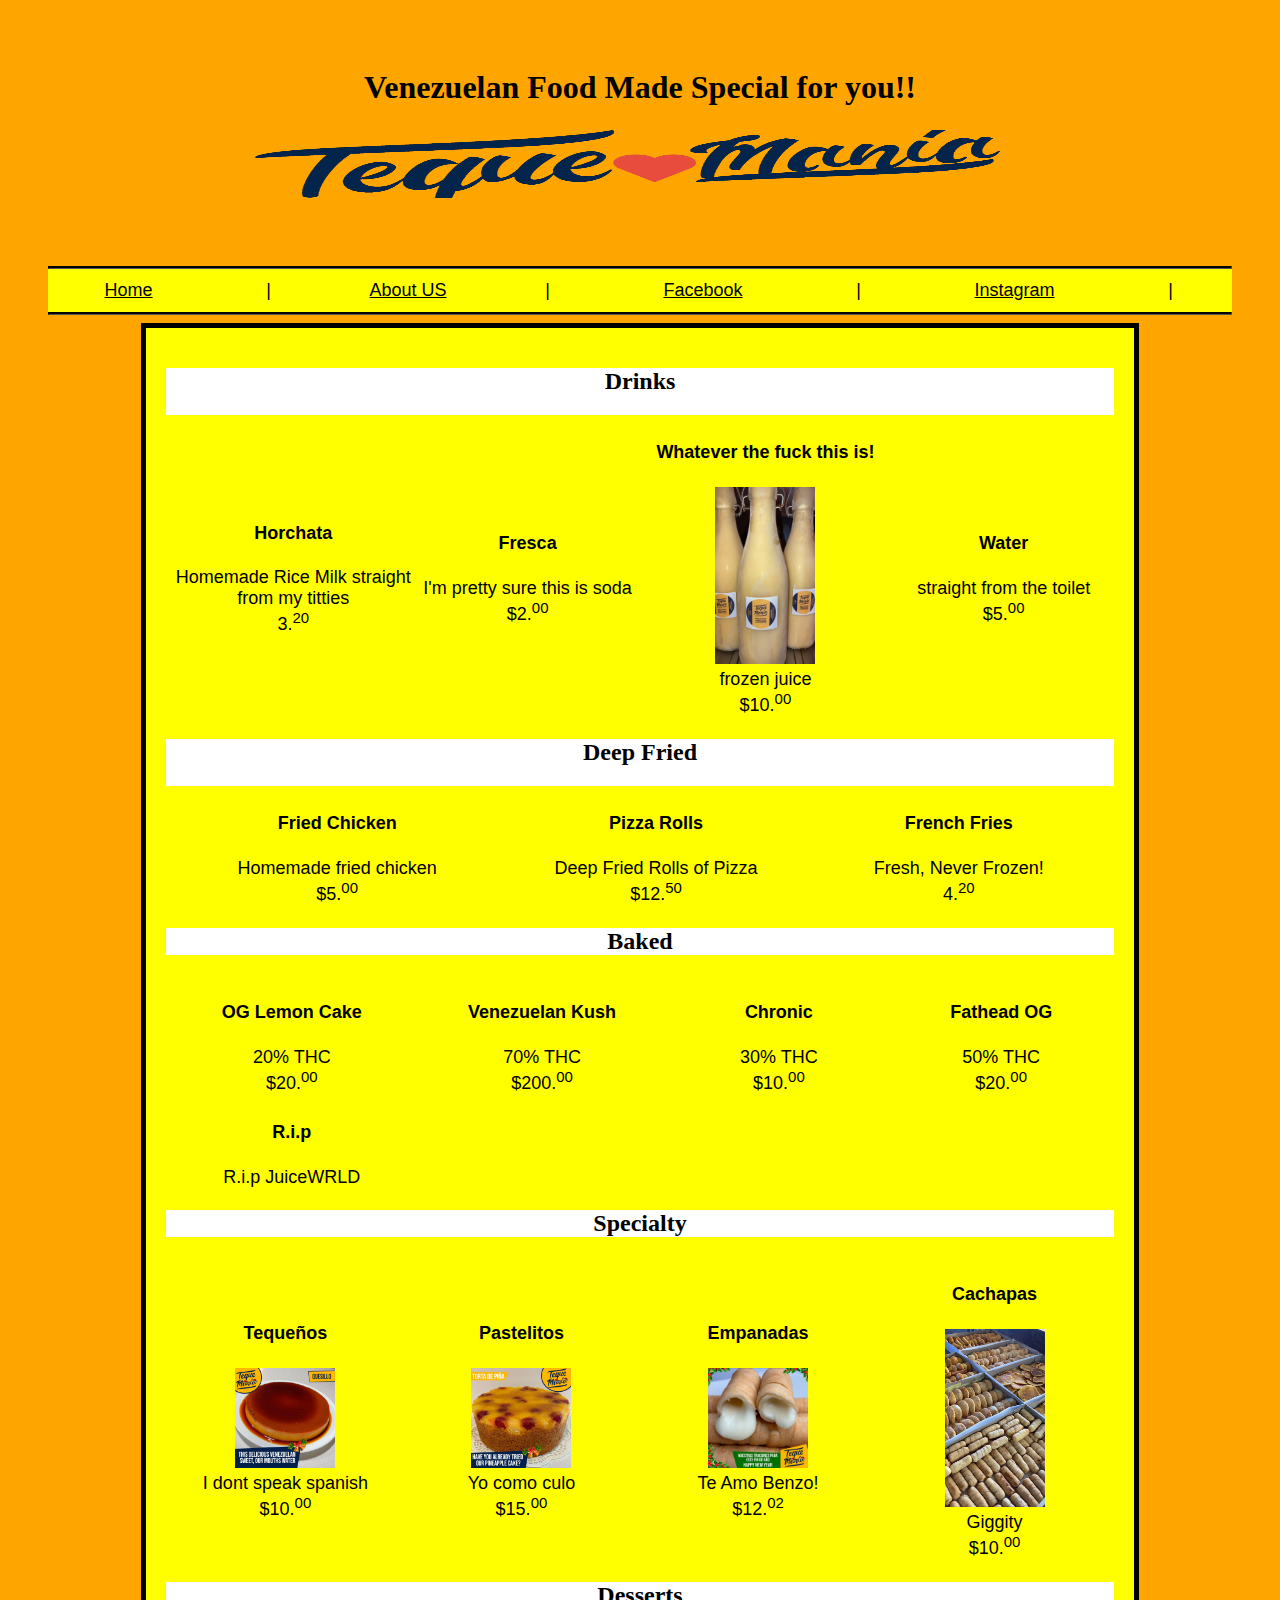
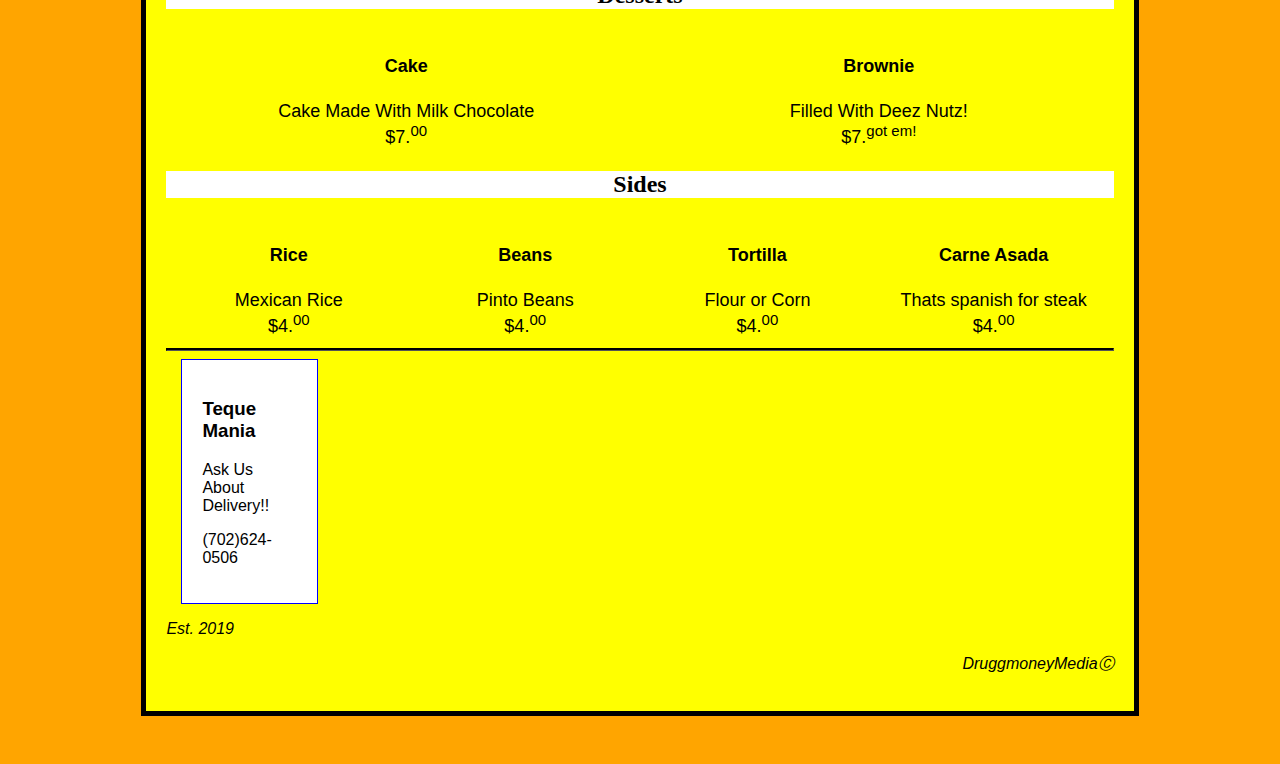
==== index.html @ f6efbf39 "Added 2 html files, css file, and a folder with pics" ====
<!DOCTYPE html>
<html>
    <head>

        <meta charset="UTF-8">
        <meta name="description" content="Venezuelan Food in Las Vegas">
        <meta name="author" content="Maria y Michael Cuellar">
        <meta name="keywords" content="Las Vegas, Nevada, Venezuelan Food">
        <link rel="stylesheet" type="text/css" href="styles.css">
        <meta name="viewport" content="width=device-width, initial-scale=1.0">

        <title>Teque Mania Las Vegas</title>

    </head>
    <body>
      <header>
        <h1>Venezuelan Food Made Special for you!!</h1>
        <br/>
        <br/>
        <br/>
        <br/>
        <br/>


      </header>
      <nav>
      <hr/>
        <table>
          <tr>
            <td><a href="index.html">Home</a></td>
            <td> | </td>
            <td><a href="about.html">About US</a></td>
            <td>|</td>
            <td><a href="https://www.facebook.com/valentina.lathulerie.5" target="_blank">Facebook</a></td>
            <td>|</td>
            <td><a href="https://www.instagram.com/tequemania_lv/" target="_blank">Instagram</a></td>
            <td>|</td>
          </tr>
        </table>
        <hr/>
      </nav>
      <main>
        <div class="menu">
          <!--Drinks---------------->
          <section>
            <h2>Drinks</h2>
            <article>
              <table>
                <tbody>
                  <tr>
                    <td><h4>Horchata</h4>Homemade Rice Milk straight from my titties <br/>3.<sup>20</sup></td>
                    <td><h4>Fresca</h4>I'm pretty sure this is soda<br/>$2.<sup>00</sup></td>
                    <td><h4>Whatever the fuck this is!</h4><img width="100" src="photos/juice.jpg" alt="Frozen Juice" /><br/>frozen juice<br/>$10.<sup>00</sup></td>
                    <td><h4>Water</h4>straight from the toilet<br/>$5.<sup>00</sup></td>

                  </tr>

                </tbody>

              </table>


            </article>

          </section>
          <!--Deep Fried------------>
          <section>
            <h2>Deep Fried</h2>
            <article>
              <table>
                <tr>
                  <td><h4>Fried Chicken</h4>Homemade fried chicken<br/>$5.<sup>00</sup></td>
                  <td><h4>Pizza Rolls</h4>Deep Fried Rolls of Pizza<br/>$12.<sup>50</sup></td>
                  <td><h4>French Fries</h4>Fresh, Never Frozen!<br/>4.<sup>20</sup></td>

                </tr>
              <table>

            </article>

          </section>
          <!--Baked----------------->
          <section>
            <h2>Baked</h2>
            <article>
              <table>
                <tr>
                  <td><h4>OG Lemon Cake</h4>20% THC<br/>$20.<sup>00</td>
                  <td><h4>Venezuelan Kush</h4>70% THC<br/>$200.<sup>00</td>
                  <td><h4>Chronic</h4>30% THC<br/>$10.<sup>00</td>
                  <td><h4>Fathead OG</h4>50% THC<br/>$20.<sup>00</td>
                </tr>
                <tr>
                  <td><h4>R.i.p</h4> R.i.p JuiceWRLD</td>
                </tr>
              <table>
            </article>

          </section>
          <!--Specialty-------------->
          <section>
            <h2>Specialty</h2>
            <article>
              <table>
                <tr>
                  <td><h4>Tequeños</h4><img width="100" src="photos/1.jpg" alt="Frozen Juice" /><br/>I dont speak spanish<br/>$10.<sup>00</sup></td>
                  <td><h4>Pastelitos</h4><img width="100" src="photos/2.jpg" alt="Frozen Juice" /><br/>Yo como culo<br/>$15.<sup>00</sup></td>
                  <td><h4>Empanadas</h4><img width="100" src="photos/3.jpg" alt="Frozen Juice" /><br/>Te Amo Benzo!<br/>$12.<sup>02</sup></td>
                  <td><h4>Cachapas</h4><img width="100" src="photos/4.jpg" alt="Frozen Juice" /><br/>Giggity<br/>$10.<sup>00</sup></td>
                </tr>
              <table>
            </article>

          </section>
          <!--Desserts--------------->
          <section>
            <h2>Desserts</h2>
            <article>
              <table>
                <tr>
                  <td><h4>Cake</h4>Cake Made With Milk Chocolate<br/>$7.<sup>00</sup></td>
                  <td><h4>Brownie</h4>Filled With Deez Nutz!<br/>$7.<sup>got em!</sup></td>

                </tr>
              <table>
            </article>

          </section>
          <!--Sides------------------>
          <section>
            <h2>Sides</h2>
            <article>
              <table>
                <tr>
                  <td><h4>Rice</h4>Mexican Rice<br/>$4.<sup>00</sup></td>
                  <td><h4>Beans</h4>Pinto Beans<br/>$4.<sup>00</sup></td>
                  <td><h4>Tortilla</h4>Flour or Corn<br/>$4.<sup>00</sup></td>
                  <td><h4>Carne Asada</h4>Thats spanish for steak<br/>$4.<sup>00</sup></td>
                </tr>
              <table>
            </article>

          </section>
        </div>
      </main>
      <footer>
        <hr/>
        <div class="contact">
          <h3>Teque Mania</h3>
          <p>Ask Us About Delivery!!</p>
          <p>(702)624-0506
        </div>
        <p class="established">Est. 2019</p>
        <p class="established" align="right"> DruggmoneyMediaⒸ</p>
</html>
---- styles.css ----
h1, h2{
  text-align: center;
  font-family: Impact;
}
main{
  background-color: orange;
}
a {
  color: black;
}
a:visited{
  color: black;
}
a:hover{
  color: blue;
}
a:active
{
  color: white;
}
header{
  background-image: url("photos/header 2.png");
  background-color: orange;
  background-size: 65% 36%;
  background-repeat: no-repeat;
  background-position: center center;
  width: 100%;
  padding-bottom: 40px;
  margin-top: auto;
  }
.menu{
  width: 80%;
  background-color: yellow;
  margin-top: auto;
  margin-left: auto;
  margin-bottom: auto;
  margin-right: auto;
  padding: 20px;
  border: 5px solid black;
}
section{
  background-color: white;

}
td{
  width: 1%;
  font-size: 18px;
  text-align: center;
  margin-left: auto;
  margin-right: auto;
  margin-bottom: auto;
}
article{
  background-color: yellow;

}
body{
  background-color: orange;
  font-family: sans-serif;
  padding: 40px;
}
.contact{
  background-color: white;
  width: 10%;
  margin-left: 15px;
  padding: 20px;
  border: 1px solid blue;

}
nav{
  background-color: yellow;
  width: auto;
}
.about{
  background-color: white;

  width: 1000px;
}
.established {
  font-style: italic;
}
hr{
  height: 1px;
  background-color: black;
  border-color: black;
}
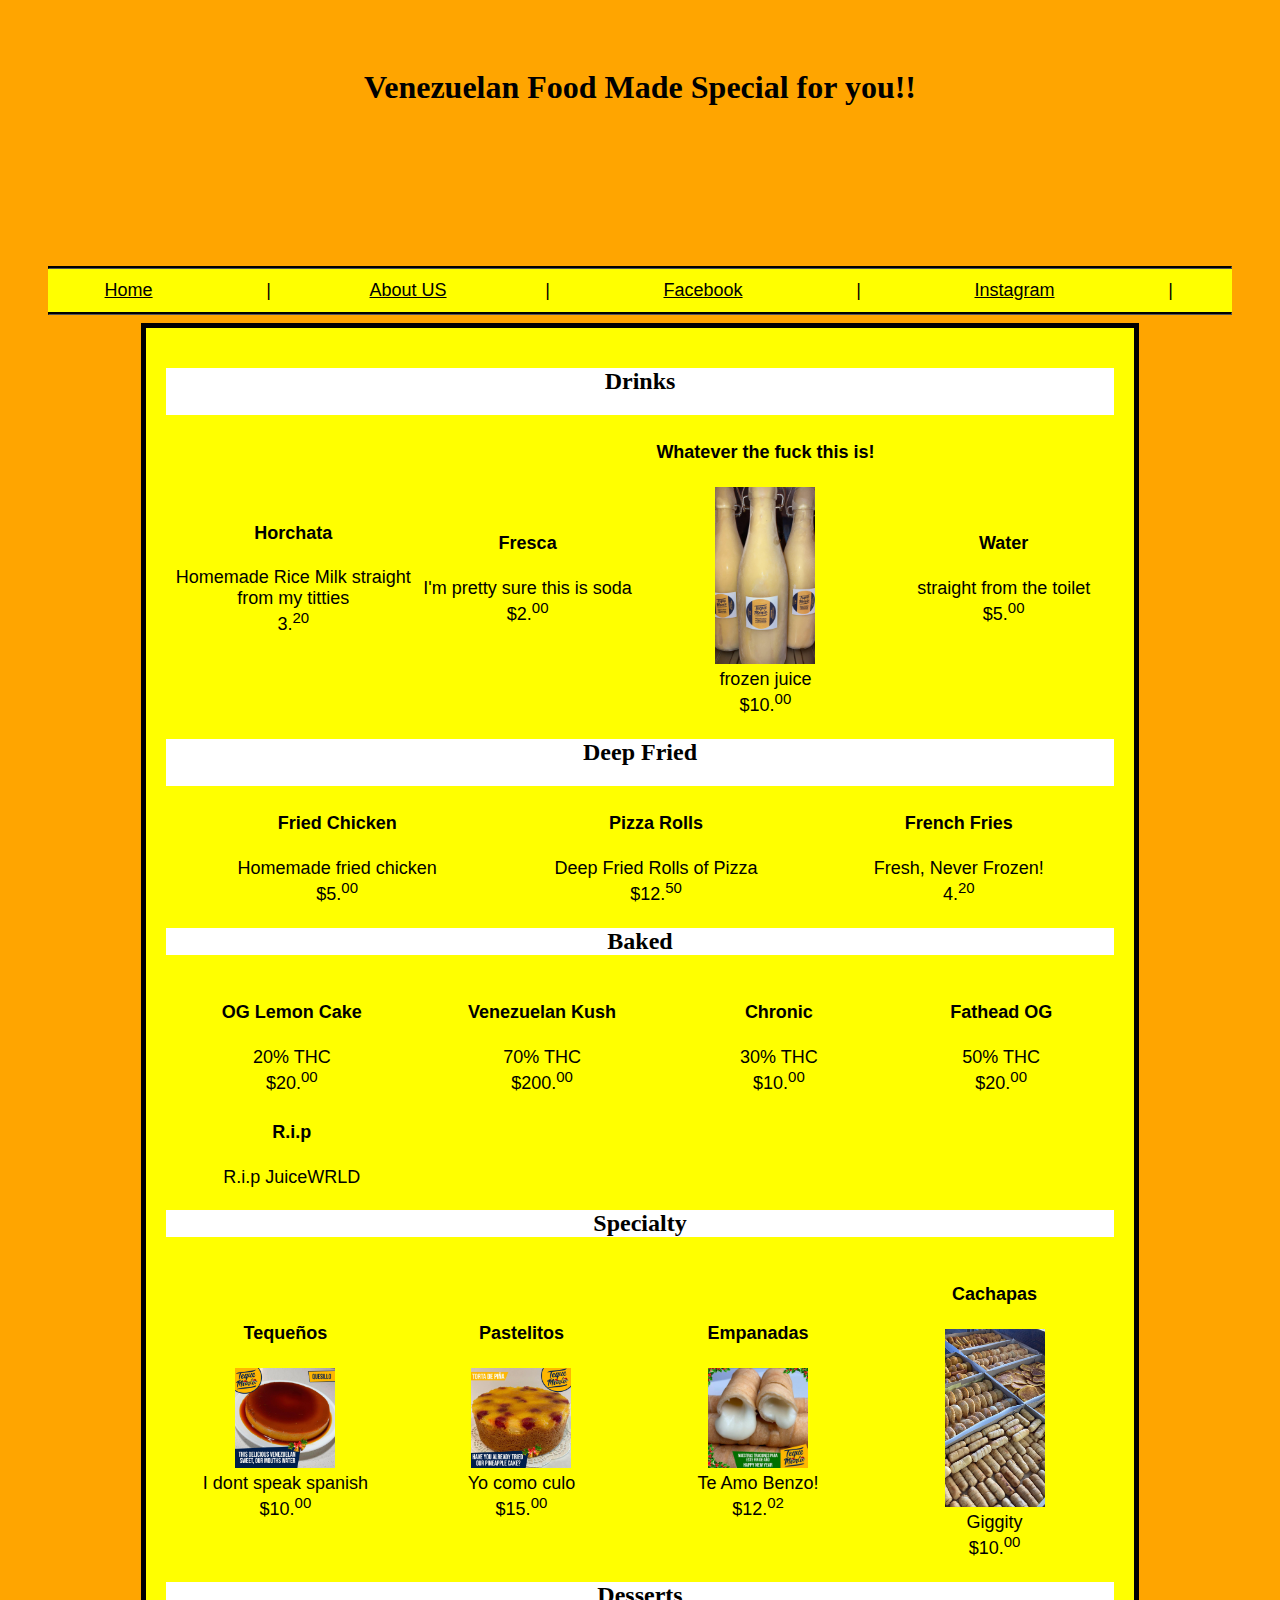
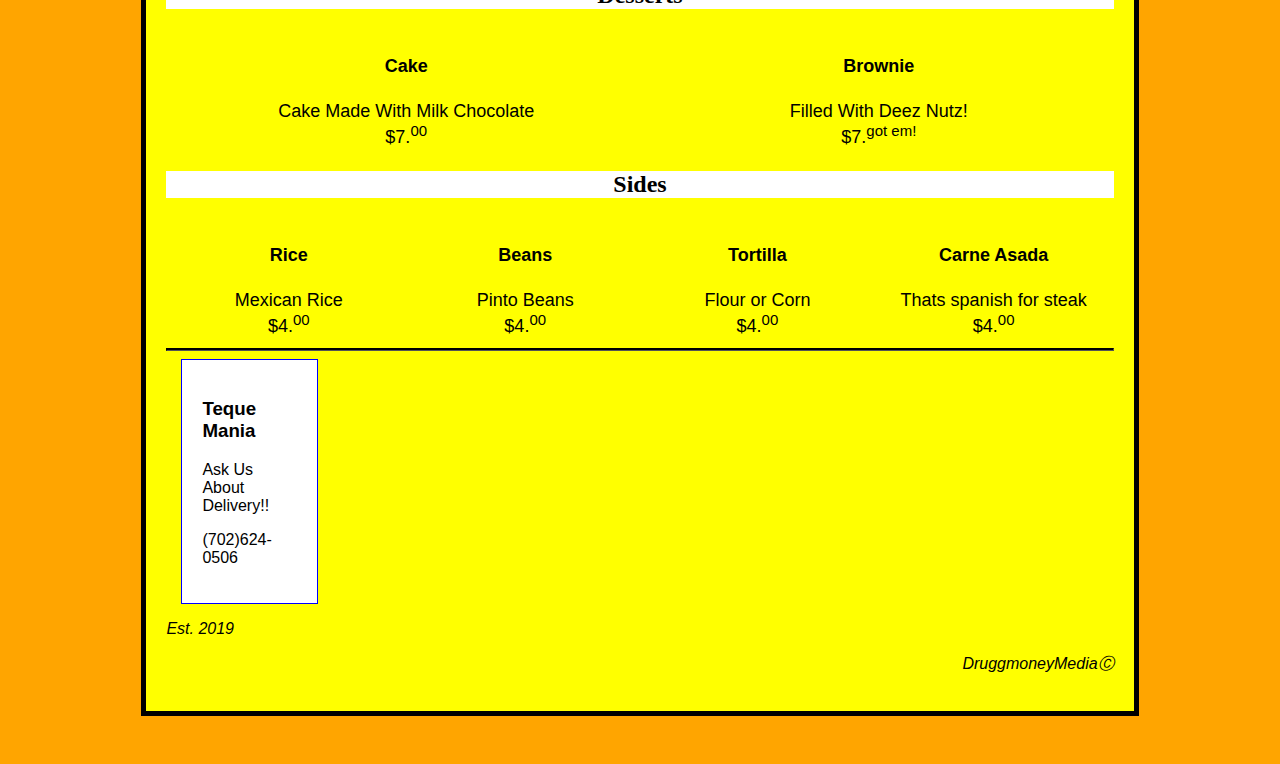
==== commit bb233dd0: "changed file setup" ====
--- a/index.html
+++ b/index.html
@@ -6,7 +6,7 @@
         <meta name="description" content="Venezuelan Food in Las Vegas">
         <meta name="author" content="Maria y Michael Cuellar">
         <meta name="keywords" content="Las Vegas, Nevada, Venezuelan Food">
-        <link rel="stylesheet" type="text/css" href="styles.css">
+        <link rel="stylesheet" type="text/css" href="css/styles.css">
         <meta name="viewport" content="width=device-width, initial-scale=1.0">
 
         <title>Teque Mania Las Vegas</title>
--- a/css/styles.css
+++ b/css/styles.css
@@ -0,0 +1,86 @@
+h1, h2{
+  text-align: center;
+  font-family: Impact;
+}
+main{
+  background-color: orange;
+}
+a {
+  color: black;
+}
+a:visited{
+  color: black;
+}
+a:hover{
+  color: blue;
+}
+a:active
+{
+  color: white;
+}
+header{
+  background-image: url("photos/header 2.png");
+  background-color: orange;
+  background-size: 65% 36%;
+  background-repeat: no-repeat;
+  background-position: center center;
+  width: 100%;
+  padding-bottom: 40px;
+  margin-top: auto;
+  }
+.menu{
+  width: 80%;
+  background-color: yellow;
+  margin-top: auto;
+  margin-left: auto;
+  margin-bottom: auto;
+  margin-right: auto;
+  padding: 20px;
+  border: 5px solid black;
+}
+section{
+  background-color: white;
+
+}
+td{
+  width: 1%;
+  font-size: 18px;
+  text-align: center;
+  margin-left: auto;
+  margin-right: auto;
+  margin-bottom: auto;
+}
+article{
+  background-color: yellow;
+
+}
+body{
+  background-color: orange;
+  font-family: sans-serif;
+  padding: 40px;
+}
+.contact{
+  background-color: white;
+  width: 10%;
+  margin-left: 15px;
+  padding: 20px;
+  border: 1px solid blue;
+
+}
+nav{
+  background-color: yellow;
+  width: auto;
+}
+.about{
+  background-color: white;
+
+  width: 1000px;
+}
+.established {
+  font-style: italic;
+}
+hr{
+  height: 1px;
+  background-color: black;
+  border-color: black;
+}
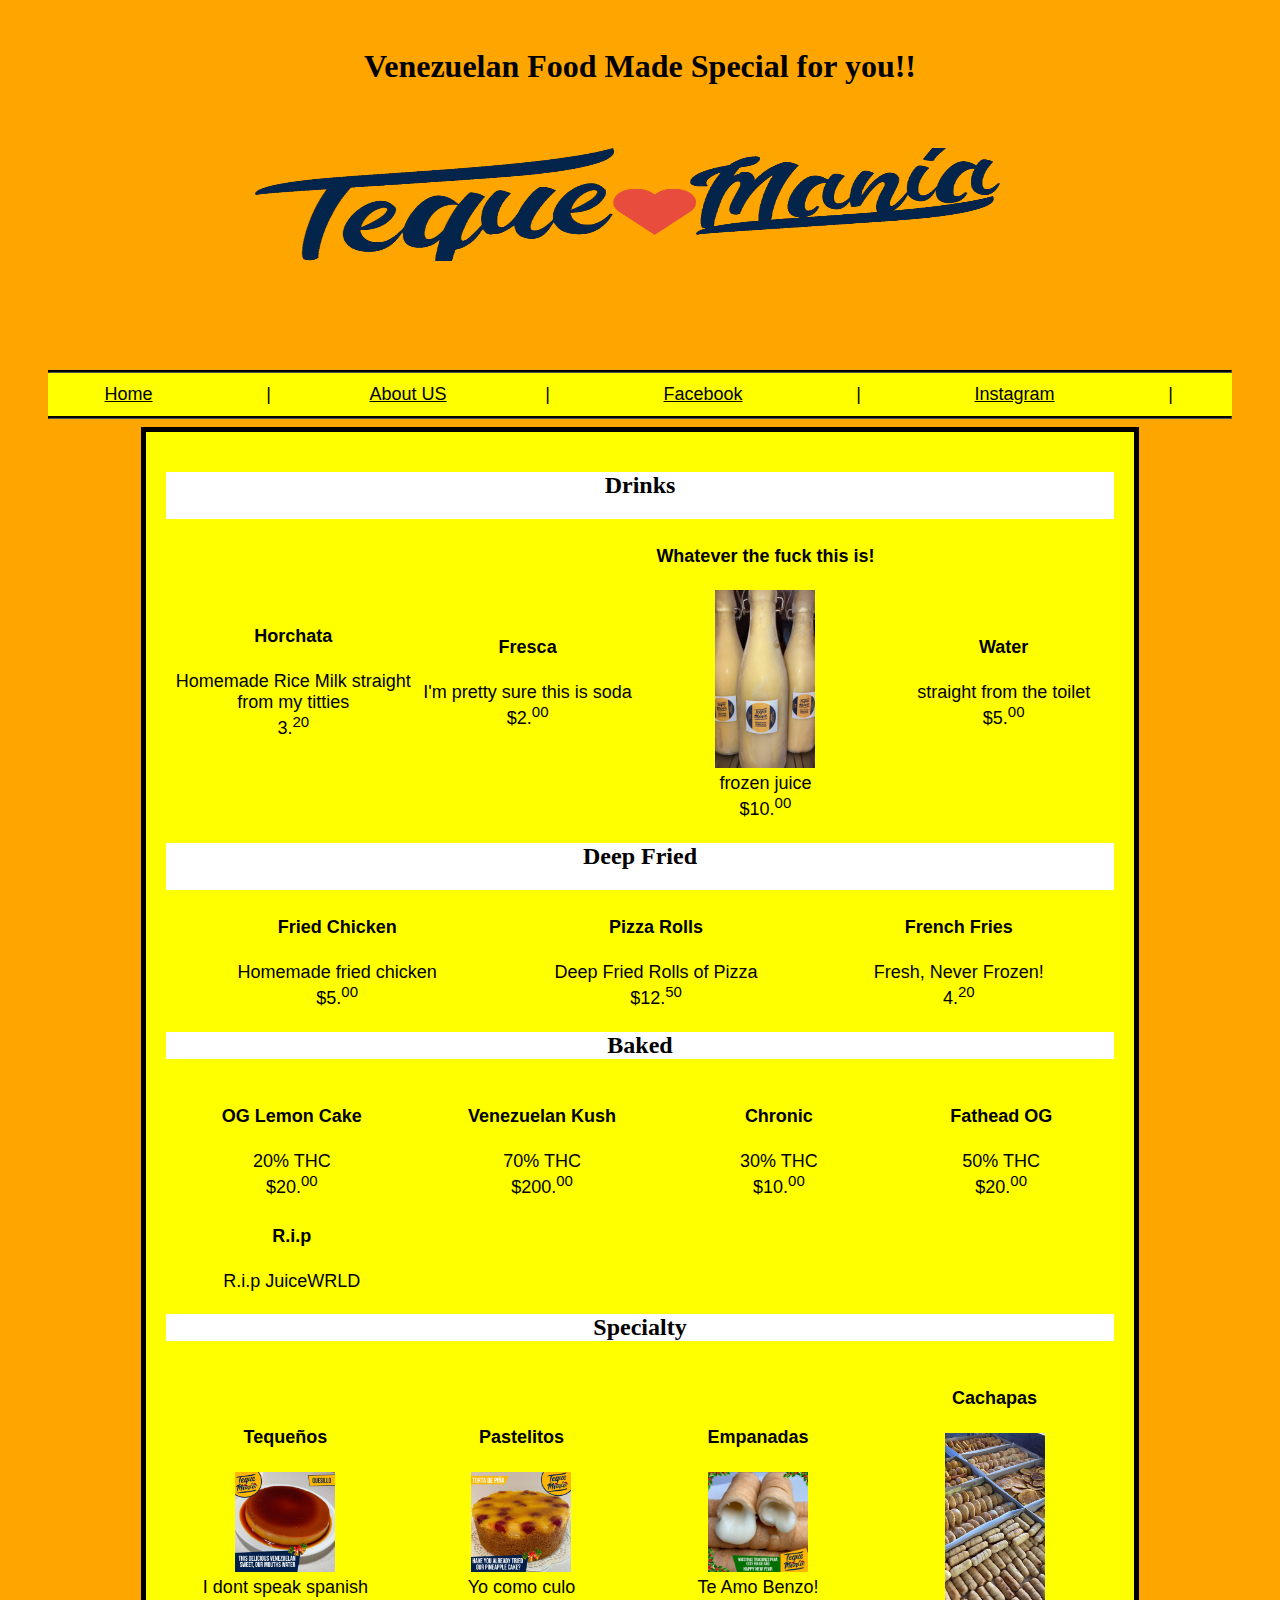
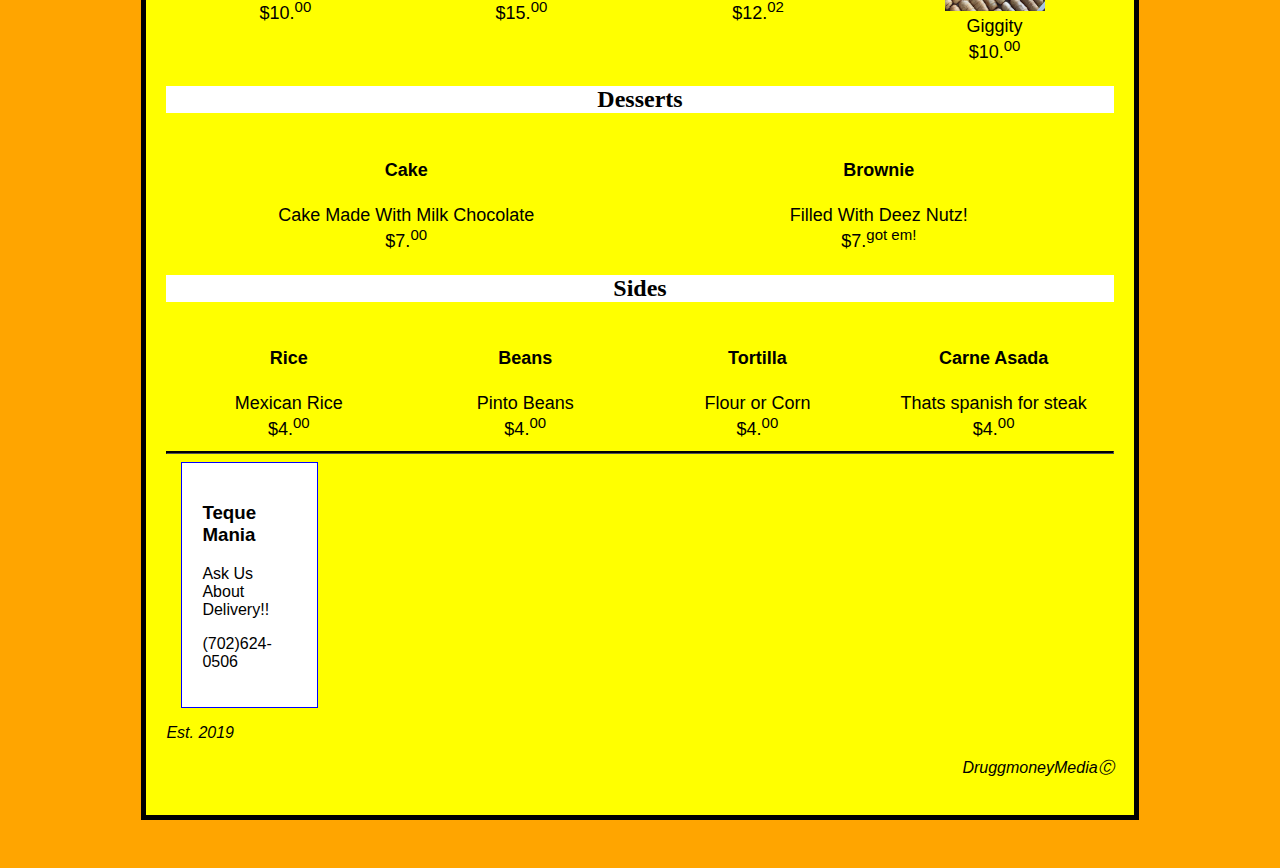
==== commit 6fc1b707: "fixed header bug" ====
--- a/index.html
+++ b/index.html
@@ -15,11 +15,7 @@
     <body>
       <header>
         <h1>Venezuelan Food Made Special for you!!</h1>
-        <br/>
-        <br/>
-        <br/>
-        <br/>
-        <br/>
+       
 
 
       </header>
--- a/css/styles.css
+++ b/css/styles.css
@@ -1,6 +1,11 @@
 h1, h2{
   text-align: center;
   font-family: Impact;
+
+}
+h1{
+  margin-top: 0%;
+  margin-bottom: 20%;
 }
 main{
   background-color: orange;
@@ -18,16 +23,7 @@
 {
   color: white;
 }
-header{
-  background-image: url("photos/header 2.png");
-  background-color: orange;
-  background-size: 65% 36%;
-  background-repeat: no-repeat;
-  background-position: center center;
-  width: 100%;
-  padding-bottom: 40px;
-  margin-top: auto;
-  }
+
 .menu{
   width: 80%;
   background-color: yellow;
@@ -37,6 +33,16 @@
   margin-right: auto;
   padding: 20px;
   border: 5px solid black;
+}
+header{
+  background-image: url("photos/headers.png");
+  z-index: 1;
+  background-size: 65% 36%;
+  background-repeat: no-repeat;
+  background-position: center center;
+ 
+  padding-bottom: 40px;
+  margin-bottom: 0;
 }
 section{
   background-color: white;
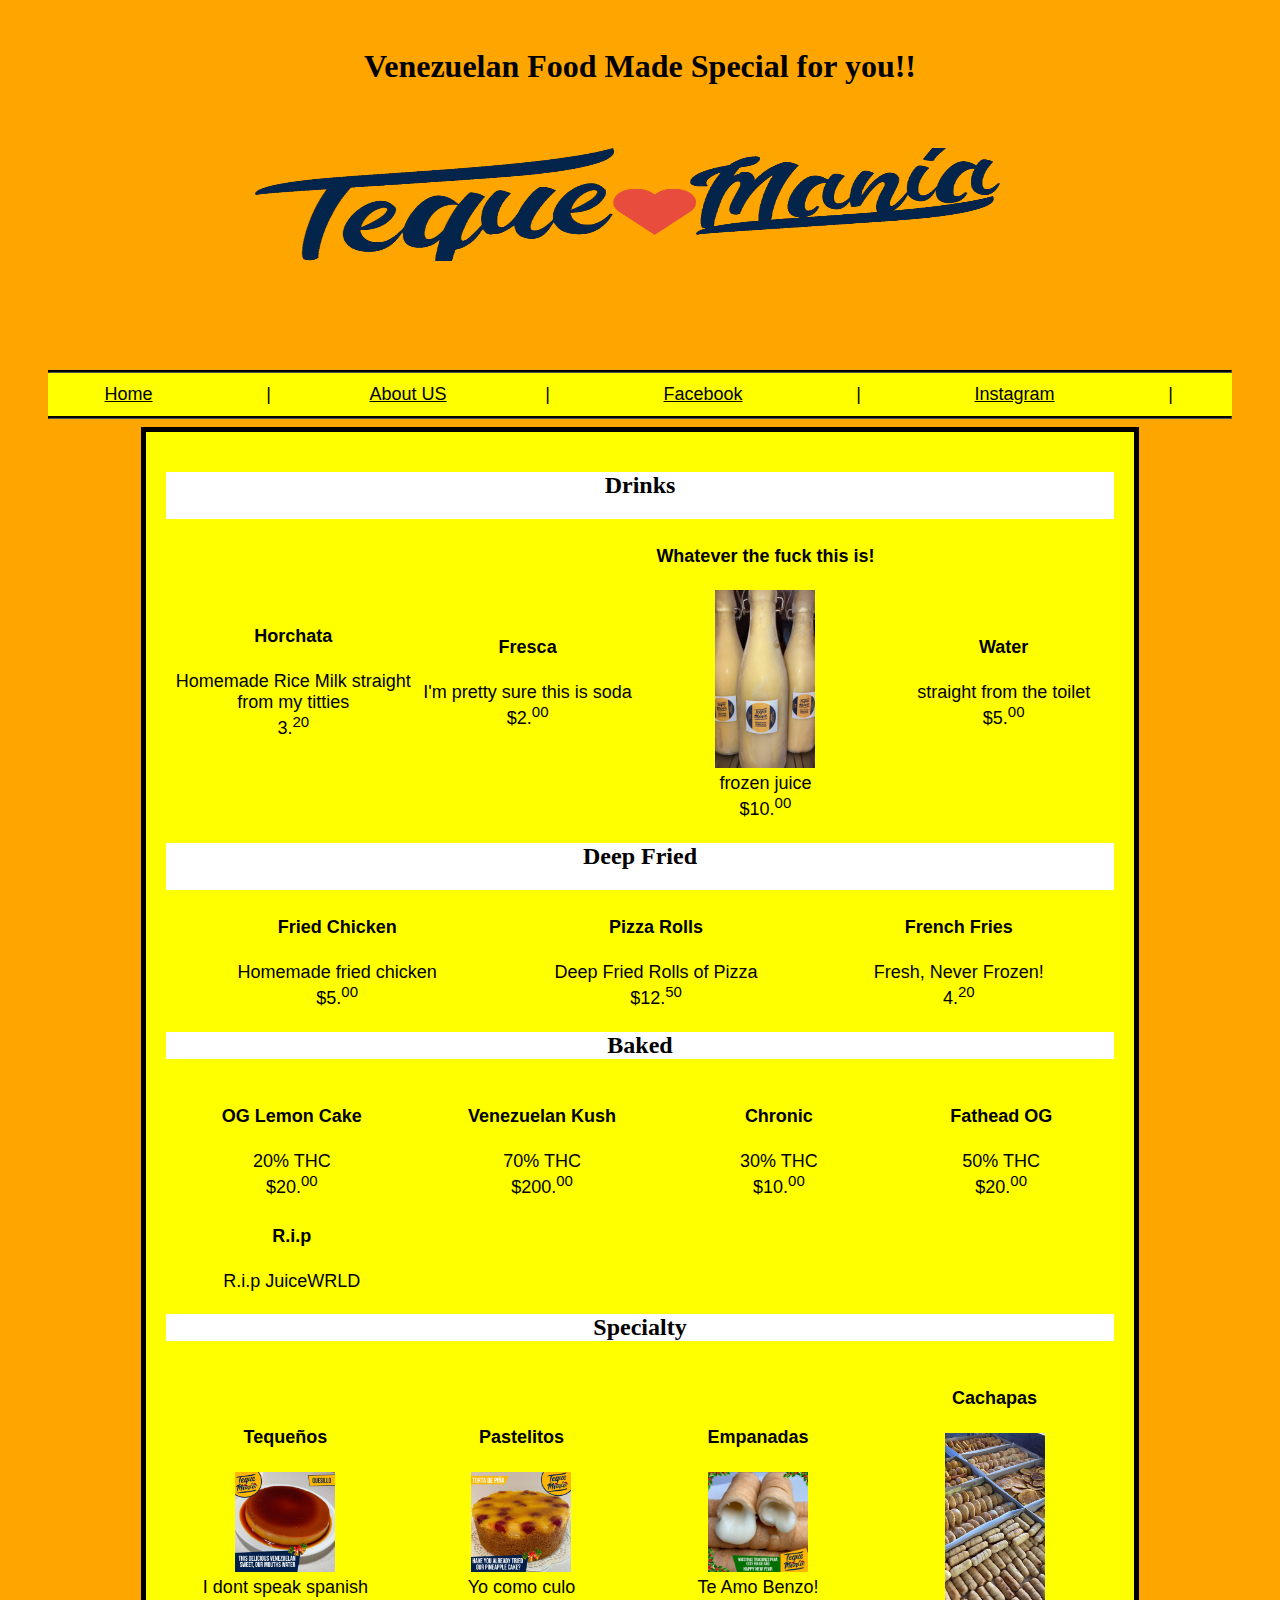
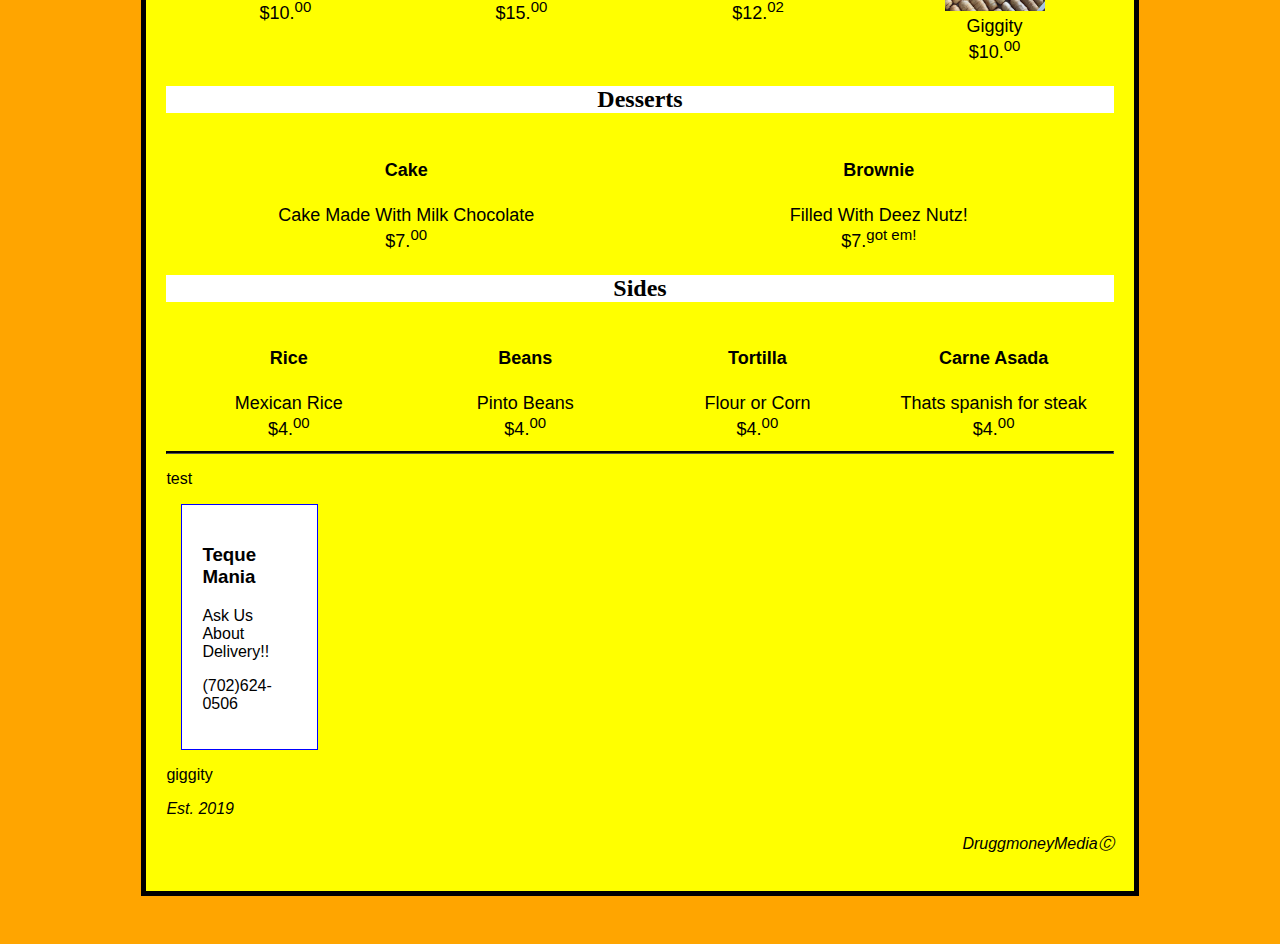
==== commit 91ddc590: "appearntly people read this stuff" ====
--- a/index.html
+++ b/index.html
@@ -139,13 +139,16 @@
           </section>
         </div>
       </main>
-      <footer>
+      <footer style="display: inline;">
         <hr/>
+        <p>test</p>
         <div class="contact">
           <h3>Teque Mania</h3>
           <p>Ask Us About Delivery!!</p>
           <p>(702)624-0506
         </div>
+        <span> 
+        <p>giggity</p></span>
         <p class="established">Est. 2019</p>
         <p class="established" align="right"> DruggmoneyMediaⒸ</p>
 </html>
--- a/css/styles.css
+++ b/css/styles.css
@@ -90,3 +90,7 @@
   background-color: black;
   border-color: black;
 }
+.inline{
+  display: inline;
+
+}
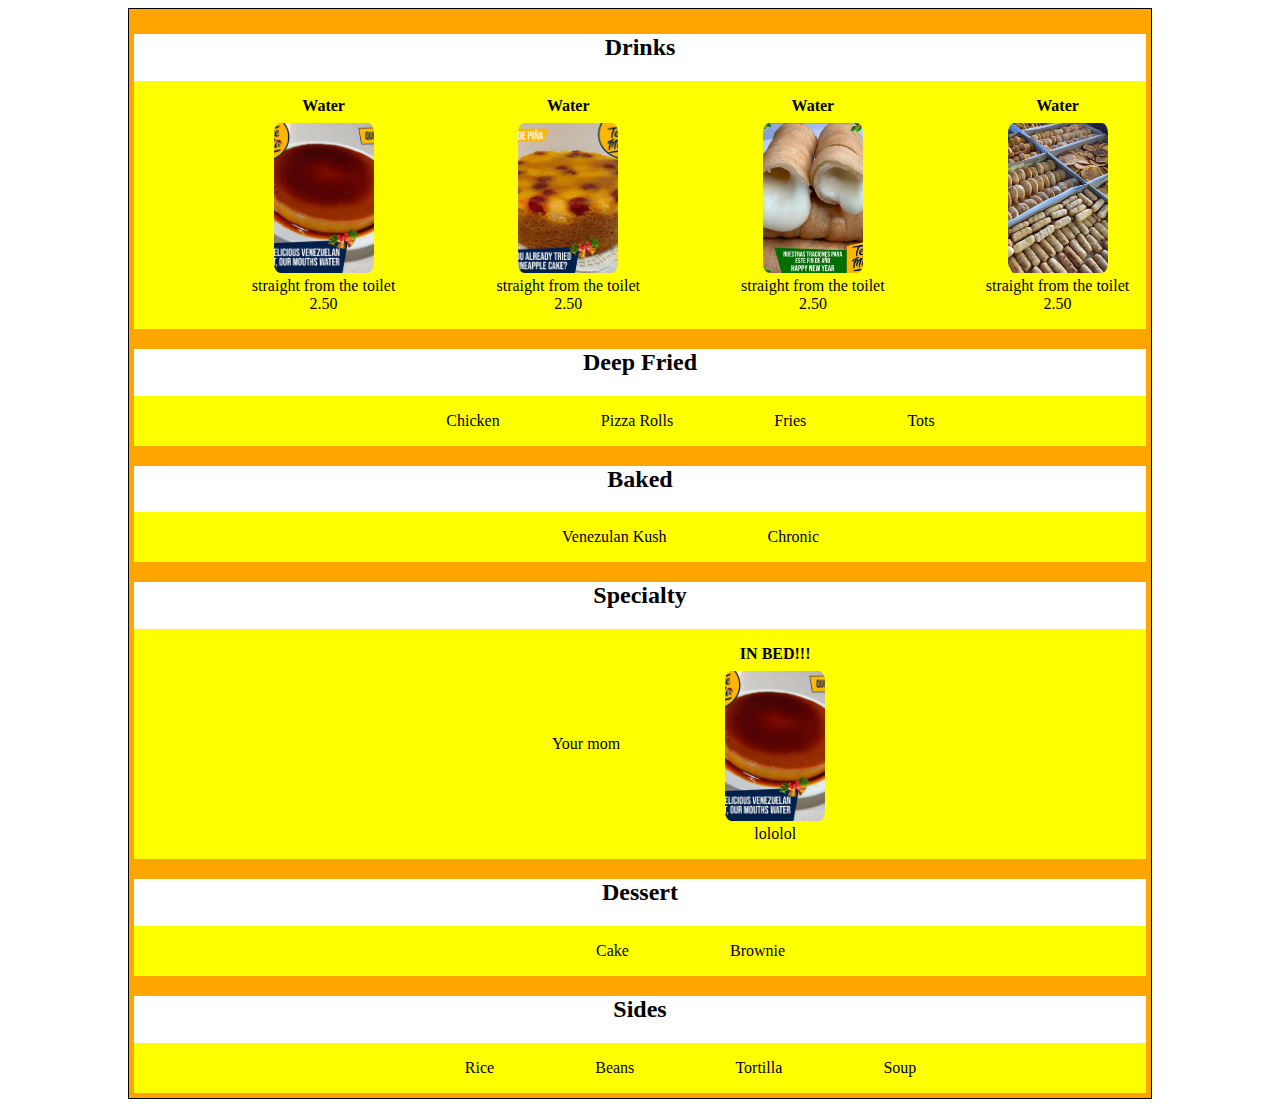
==== commit 058255ad: "remake flex prototype" ====
--- a/index.html
+++ b/index.html
@@ -1,154 +1,78 @@
 <!DOCTYPE html>
-<html>
-    <head>
+<html lang="en">
+<head>
+  <meta charset="UTF-8">
+  <meta http-equiv="X-UA-Compatible" content="IE=edge">
+  <meta name="viewport" content="width=device-width, initial-scale=1.0">
+  <link rel="stylesheet" type="text/css" href="css/styles.css">
+  <title>Document</title>
+</head>
+<body>
+  <header></header>
+  <main>
+    <div id="menu"> 
+        <section>
+          <h2>Drinks</h2>
+          <article>
+            <p><strong>Water</strong><br/><img src="photos/1.jpg" /><br/>straight from the toilet <br/>2.50</p>
+            <p><strong>Water</strong><br/><img src="photos/2.jpg" /><br/>straight from the toilet <br/>2.50</p>
+            <p><strong>Water</strong><br/><img src="photos/3.jpg" /><br/>straight from the toilet <br/>2.50</p>
+            <p><strong>Water</strong><br/><img src="photos/4.jpg" /><br/>straight from the toilet <br/>2.50</p>
 
-        <meta charset="UTF-8">
-        <meta name="description" content="Venezuelan Food in Las Vegas">
-        <meta name="author" content="Maria y Michael Cuellar">
-        <meta name="keywords" content="Las Vegas, Nevada, Venezuelan Food">
-        <link rel="stylesheet" type="text/css" href="css/styles.css">
-        <meta name="viewport" content="width=device-width, initial-scale=1.0">
+          </article>
+        </section>
+        <section>
 
-        <title>Teque Mania Las Vegas</title>
+          <h2>Deep Fried</h2>
+          <article>
+            <p>Chicken</p>
+            <p>Pizza Rolls</p>
+            <p>Fries</p>
+            <p>Tots</p>
 
-    </head>
-    <body>
-      <header>
-        <h1>Venezuelan Food Made Special for you!!</h1>
-       
+          </article>
+        </section>
+        <section>
 
+          <h2>Baked</h2>
+          <article>
+            <p>Venezulan Kush</p>
+            <p>Chronic</p>
 
-      </header>
-      <nav>
-      <hr/>
-        <table>
-          <tr>
-            <td><a href="index.html">Home</a></td>
-            <td> | </td>
-            <td><a href="about.html">About US</a></td>
-            <td>|</td>
-            <td><a href="https://www.facebook.com/valentina.lathulerie.5" target="_blank">Facebook</a></td>
-            <td>|</td>
-            <td><a href="https://www.instagram.com/tequemania_lv/" target="_blank">Instagram</a></td>
-            <td>|</td>
-          </tr>
-        </table>
-        <hr/>
-      </nav>
-      <main>
-        <div class="menu">
-          <!--Drinks---------------->
-          <section>
-            <h2>Drinks</h2>
-            <article>
-              <table>
-                <tbody>
-                  <tr>
-                    <td><h4>Horchata</h4>Homemade Rice Milk straight from my titties <br/>3.<sup>20</sup></td>
-                    <td><h4>Fresca</h4>I'm pretty sure this is soda<br/>$2.<sup>00</sup></td>
-                    <td><h4>Whatever the fuck this is!</h4><img width="100" src="photos/juice.jpg" alt="Frozen Juice" /><br/>frozen juice<br/>$10.<sup>00</sup></td>
-                    <td><h4>Water</h4>straight from the toilet<br/>$5.<sup>00</sup></td>
+          </article>
+        </section>
+        <section>
 
-                  </tr>
+          <h2>Specialty</h2>
+          <article>
+            <p>Your mom</p>
+            <p><strong>IN BED!!!</strong><br/><img src="photos/1.jpg"/><br/>lololol</p>
 
-                </tbody>
+          </article>
+        </section>
+        <section>
 
-              </table>
+          <h2>Dessert</h2>
+          <article>
+            <p>Cake</p>
+            <p>Brownie</p>
 
+          </article>
+        </section>
+        <section>
 
-            </article>
+          <h2>Sides</h2>
+          <article>
+            <p>Rice</p>
+            <p>Beans</p>
+            <p>Tortilla</p>
+            <p>Soup</p>
 
-          </section>
-          <!--Deep Fried------------>
-          <section>
-            <h2>Deep Fried</h2>
-            <article>
-              <table>
-                <tr>
-                  <td><h4>Fried Chicken</h4>Homemade fried chicken<br/>$5.<sup>00</sup></td>
-                  <td><h4>Pizza Rolls</h4>Deep Fried Rolls of Pizza<br/>$12.<sup>50</sup></td>
-                  <td><h4>French Fries</h4>Fresh, Never Frozen!<br/>4.<sup>20</sup></td>
+          </article>
+        </section>
 
-                </tr>
-              <table>
-
-            </article>
-
-          </section>
-          <!--Baked----------------->
-          <section>
-            <h2>Baked</h2>
-            <article>
-              <table>
-                <tr>
-                  <td><h4>OG Lemon Cake</h4>20% THC<br/>$20.<sup>00</td>
-                  <td><h4>Venezuelan Kush</h4>70% THC<br/>$200.<sup>00</td>
-                  <td><h4>Chronic</h4>30% THC<br/>$10.<sup>00</td>
-                  <td><h4>Fathead OG</h4>50% THC<br/>$20.<sup>00</td>
-                </tr>
-                <tr>
-                  <td><h4>R.i.p</h4> R.i.p JuiceWRLD</td>
-                </tr>
-              <table>
-            </article>
-
-          </section>
-          <!--Specialty-------------->
-          <section>
-            <h2>Specialty</h2>
-            <article>
-              <table>
-                <tr>
-                  <td><h4>Tequeños</h4><img width="100" src="photos/1.jpg" alt="Frozen Juice" /><br/>I dont speak spanish<br/>$10.<sup>00</sup></td>
-                  <td><h4>Pastelitos</h4><img width="100" src="photos/2.jpg" alt="Frozen Juice" /><br/>Yo como culo<br/>$15.<sup>00</sup></td>
-                  <td><h4>Empanadas</h4><img width="100" src="photos/3.jpg" alt="Frozen Juice" /><br/>Te Amo Benzo!<br/>$12.<sup>02</sup></td>
-                  <td><h4>Cachapas</h4><img width="100" src="photos/4.jpg" alt="Frozen Juice" /><br/>Giggity<br/>$10.<sup>00</sup></td>
-                </tr>
-              <table>
-            </article>
-
-          </section>
-          <!--Desserts--------------->
-          <section>
-            <h2>Desserts</h2>
-            <article>
-              <table>
-                <tr>
-                  <td><h4>Cake</h4>Cake Made With Milk Chocolate<br/>$7.<sup>00</sup></td>
-                  <td><h4>Brownie</h4>Filled With Deez Nutz!<br/>$7.<sup>got em!</sup></td>
-
-                </tr>
-              <table>
-            </article>
-
-          </section>
-          <!--Sides------------------>
-          <section>
-            <h2>Sides</h2>
-            <article>
-              <table>
-                <tr>
-                  <td><h4>Rice</h4>Mexican Rice<br/>$4.<sup>00</sup></td>
-                  <td><h4>Beans</h4>Pinto Beans<br/>$4.<sup>00</sup></td>
-                  <td><h4>Tortilla</h4>Flour or Corn<br/>$4.<sup>00</sup></td>
-                  <td><h4>Carne Asada</h4>Thats spanish for steak<br/>$4.<sup>00</sup></td>
-                </tr>
-              <table>
-            </article>
-
-          </section>
-        </div>
-      </main>
-      <footer style="display: inline;">
-        <hr/>
-        <p>test</p>
-        <div class="contact">
-          <h3>Teque Mania</h3>
-          <p>Ask Us About Delivery!!</p>
-          <p>(702)624-0506
-        </div>
-        <span> 
-        <p>giggity</p></span>
-        <p class="established">Est. 2019</p>
-        <p class="established" align="right"> DruggmoneyMediaⒸ</p>
-</html>
+    </div>
+  </main>
+  <footer></footer>
+</body>
+</html>--- a/css/styles.css
+++ b/css/styles.css
@@ -1,96 +1,44 @@
-h1, h2{
-  text-align: center;
-  font-family: Impact;
-
-}
-h1{
-  margin-top: 0%;
-  margin-bottom: 20%;
-}
-main{
+#menu{
+  width: 80%;
+  margin-left: auto;
+  margin-right: auto;
   background-color: orange;
-}
-a {
-  color: black;
-}
-a:visited{
-  color: black;
-}
-a:hover{
-  color: blue;
-}
-a:active
-{
-  color: white;
-}
-
-.menu{
-  width: 80%;
-  background-color: yellow;
-  margin-top: auto;
-  margin-left: auto;
-  margin-bottom: auto;
-  margin-right: auto;
-  padding: 20px;
-  border: 5px solid black;
-}
-header{
-  background-image: url("photos/headers.png");
-  z-index: 1;
-  background-size: 65% 36%;
-  background-repeat: no-repeat;
-  background-position: center center;
- 
-  padding-bottom: 40px;
-  margin-bottom: 0;
+  border: 1px solid black;
+  padding: 5px;
 }
 section{
+  text-align: center;
   background-color: white;
-
-}
-td{
-  width: 1%;
-  font-size: 18px;
-  text-align: center;
-  margin-left: auto;
-  margin-right: auto;
-  margin-bottom: auto;
+  margin-top: 0;
+  margin-bottom: 0;
 }
 article{
   background-color: yellow;
+  display: flex;
+  flex-direction: row;
+  flex-wrap: wrap;
+  justify-content: center;
+  align-items: center;
+}
+p{
+  margin-left: 10%;
+}
+article img{
+  width: 100px;
+  height: 150px;
+  object-fit: cover;
+  margin-top: 8px;
+  padding: 0 4px;
+  border-radius: 10px;
+}
 
+@media (max-width: 800px) {
+  .menu img {
+    width: 100%;
+  }
 }
-body{
-  background-color: orange;
-  font-family: sans-serif;
-  padding: 40px;
-}
-.contact{
-  background-color: white;
-  width: 10%;
-  margin-left: 15px;
-  padding: 20px;
-  border: 1px solid blue;
-
-}
-nav{
-  background-color: yellow;
-  width: auto;
-}
-.about{
-  background-color: white;
-
-  width: 1000px;
-}
-.established {
-  font-style: italic;
-}
-hr{
-  height: 1px;
-  background-color: black;
-  border-color: black;
-}
-.inline{
-  display: inline;
-
-}
+@media (max-width: 600px) {
+  section img {
+    width: 100%;
+  }
+}